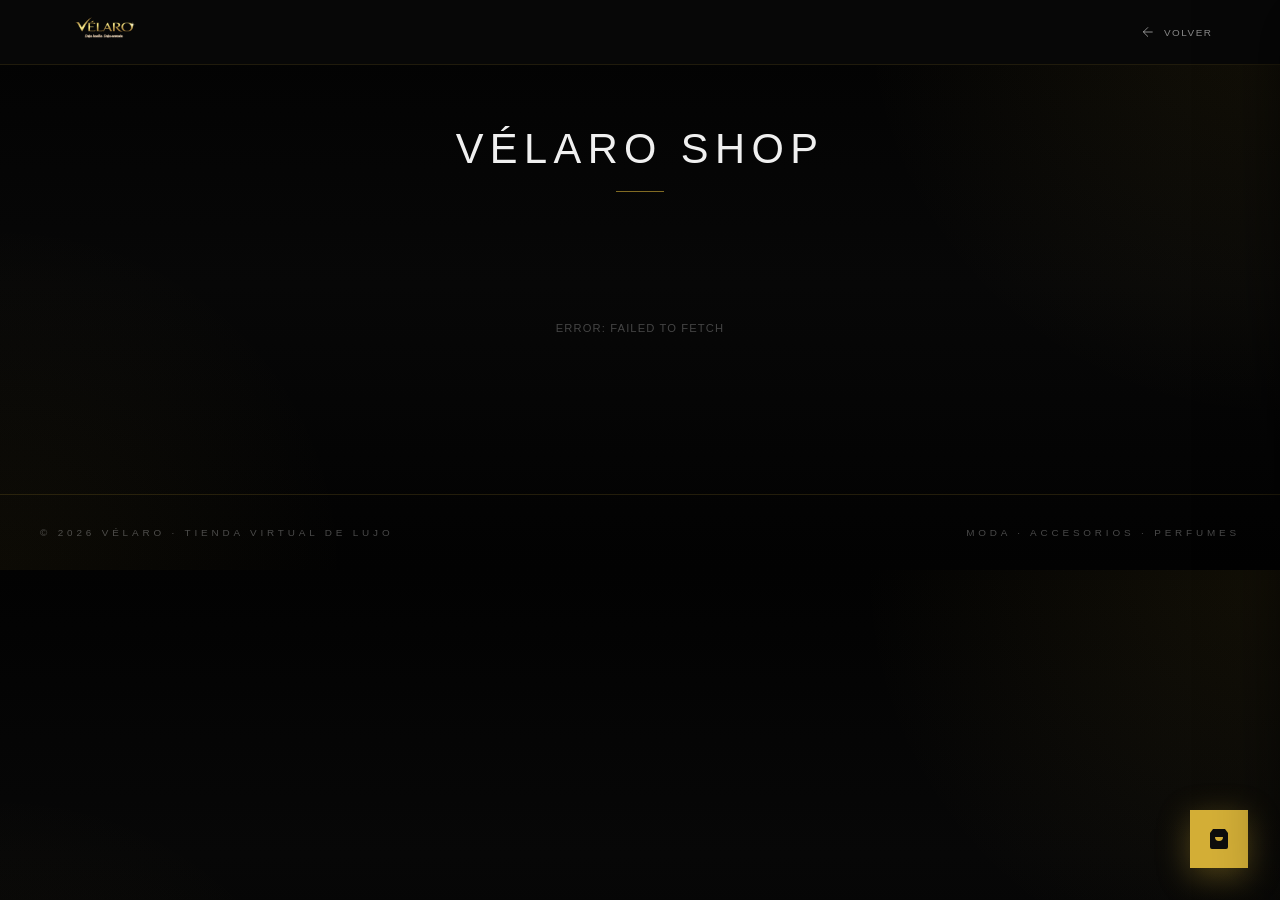
==== shop.html @ d77f78cb "Descripción de los cambios" ====
<!DOCTYPE html>
<html lang="es">
<head>
  <meta charset="UTF-8" />
  <meta name="viewport" content="width=device-width, initial-scale=1.0" />
  <title>Shop | VÉLARO</title>
  <link rel="stylesheet" href="styles.css" />
</head>
<body>

  <!-- ══ SHOP NAVBAR ══ -->
  <header class="shop-topbar">
    <div class="container shop-nav">
      <a class="logo shop-logo" href="index.html">
        <img src="Logo.webp" alt="VÉLARO" />
      </a>
      <a href="index.html" class="shop-back-btn">
        <svg viewBox="0 0 24 24" fill="none" stroke="currentColor" stroke-width="1.5"><path d="M19 12H5M12 5l-7 7 7 7"/></svg>
        Volver
      </a>
    </div>
  </header>

  <!-- ══ SHOP CONTENT ══ -->
  <div class="shop-page-content">
    <div class="shop-page-header">
      <h2 class="shop-page-title">Vélaro Shop</h2>
    </div>

    <!-- Filtros por categoría + búsqueda -->
    <div class="brand-filter-bar" id="shopFilterBar" style="display:none">
      <div class="brand-filter-inner">
        <div class="filter-btns-wrap">
          <button class="scroll-arrow" id="shop-arrow-left" onclick="scrollShopFilters(-1)" aria-label="Anterior">&#8592;</button>
          <div class="filter-btns" id="shopFilterBtns"></div>
          <button class="scroll-arrow" id="shop-arrow-right" onclick="scrollShopFilters(1)" aria-label="Siguiente">&#8594;</button>
        </div>
        <div class="search-wrap">
          <input type="text" id="shopSearchInput" onkeyup="shopApplyFilters()" placeholder="Buscar producto..." class="search-input" aria-label="Buscar en el shop" />
        </div>
      </div>
    </div>

    <!-- Sub-filtros -->
    <div class="brand-filter-bar shop-subfilter-bar" id="shopSubFilterBar" style="display:none">
      <div class="brand-filter-inner">
        <div class="filter-btns-wrap">
          <button class="scroll-arrow" id="shop-sub-arrow-left" onclick="scrollShopSubFilters(-1)" aria-label="Anterior">&#8592;</button>
          <div class="filter-btns" id="shopSubFilterBtns"></div>
          <button class="scroll-arrow" id="shop-sub-arrow-right" onclick="scrollShopSubFilters(1)" aria-label="Siguiente">&#8594;</button>
        </div>
      </div>
    </div>

    <!-- Loading -->
    <div class="shop-loading" id="shopLoading">
      <div class="shop-spinner"></div>
      <p>Cargando productos...</p>
    </div>

    <!-- Error -->
    <div class="shop-error" id="shopError" style="display:none">
      <p id="shopErrorMsg">No se pudo cargar el catálogo.</p>
    </div>

    <!-- Grid -->
    <div class="container">
      <div class="products-grid shop-grid" id="shopGrid" style="display:none"></div>
      <div class="shop-empty" id="shopEmpty" style="display:none">
        <p>No hay productos que coincidan con tu búsqueda.</p>
      </div>
      <div class="shop-load-more-wrap" id="shopLoadMoreWrap" style="display:none">
        <button class="shop-load-more-btn" id="shopLoadMoreBtn" onclick="shopRenderMore()">
          Ver más <span id="shopLoadMoreCount"></span>
        </button>
      </div>
    </div>
  </div>

  <!-- ══ FOOTER ══ -->
  <footer>
    <div class="container footer-row">
      <span>© 2026 VÉLARO · Tienda virtual de lujo</span>
      <span>Moda · Accesorios · Perfumes</span>
    </div>
  </footer>

  <!-- ══ CARRITO FAB ══ -->
  <button class="cart-fab" id="cartFab" onclick="openCart()" aria-label="Ver carrito">
    <svg viewBox="0 0 24 24" xmlns="http://www.w3.org/2000/svg"><path d="M6 2 3 6v14a2 2 0 002 2h14a2 2 0 002-2V6l-3-4zM3 6h18M16 10a4 4 0 01-8 0"/></svg>
    <span class="cart-fab-badge" id="cartBadge" aria-live="polite" aria-label="Productos en el carrito">0</span>
  </button>

  <div class="cart-drawer-overlay" id="cartOverlay" onclick="closeCart()"></div>

  <div class="cart-drawer" id="cartDrawer">
    <div class="cart-drawer-header">
      <span class="cart-drawer-title">Mi selección</span>
      <button class="cart-close-btn" onclick="closeCart()">&#10005;</button>
    </div>
    <div class="cart-items-list" id="cartItemsList">
      <div class="cart-empty" id="cartEmpty">
        <svg viewBox="0 0 24 24" fill="none" stroke="currentColor" stroke-width="1.2"><path d="M6 2 3 6v14a2 2 0 002 2h14a2 2 0 002-2V6l-3-4zM3 6h18M16 10a4 4 0 01-8 0"/></svg>
        <span>Tu selección está vacía</span>
      </div>
    </div>
    <div class="cart-footer">
      <p class="cart-count-label">Productos seleccionados: <span id="cartCountLabel" aria-live="polite">0</span></p>
      <p class="cart-subtotal" id="cartSubtotal" style="display:none">Subtotal: <span id="cartSubtotalValue">$ 0</span></p>
      <button class="cart-whatsapp-btn" id="cartWhatsappBtn" onclick="sendWhatsApp()" disabled>
        <svg viewBox="0 0 24 24"><path d="M17.472 14.382c-.297-.149-1.758-.867-2.03-.967-.273-.099-.471-.148-.67.15-.197.297-.767.966-.94 1.164-.173.199-.347.223-.644.075-.297-.15-1.255-.463-2.39-1.475-.883-.788-1.48-1.761-1.653-2.059-.173-.297-.018-.458.13-.606.134-.133.298-.347.446-.52.149-.174.198-.298.298-.497.099-.198.05-.371-.025-.52-.075-.149-.669-1.612-.916-2.207-.242-.579-.487-.5-.669-.51-.173-.008-.371-.01-.57-.01-.198 0-.52.074-.792.372-.272.297-1.04 1.016-1.04 2.479 0 1.462 1.065 2.875 1.213 3.074.149.198 2.096 3.2 5.077 4.487.709.306 1.262.489 1.694.625.712.227 1.36.195 1.871.118.571-.085 1.758-.719 2.006-1.413.248-.694.248-1.289.173-1.413-.074-.124-.272-.198-.57-.347z"/><path d="M11.999 2C6.477 2 2 6.477 2 12c0 1.89.525 3.66 1.438 5.168L2 22l4.985-1.407A9.945 9.945 0 0012 22c5.523 0 10-4.477 10-10S17.523 2 12 2z"/></svg>
        Pedir por WhatsApp
      </button>
      <button class="cart-clear-btn" id="cartClearBtn" onclick="clearCart()" style="display:none">Vaciar selección</button>
    </div>
  </div>

  <!-- ══ MODAL VISOR (solo modo shop: imagen ampliada + lupa) ══ -->
  <div class="modal-overlay" id="modalOverlay" onclick="closeModalOutside(event)">
    <div class="modal-box" id="modalBox">
      <button class="modal-close" onclick="closeModal()" aria-label="Cerrar">&#10005;</button>
      <div class="modal-img-side">
        <img id="modalImg" src="" alt="" />
        <div class="zoom-lens" id="zoomLens" aria-hidden="true"></div>
        <div class="shop-viewer-caption">
          <p class="shop-viewer-brand" id="shopViewerBrand"></p>
          <h3 class="shop-viewer-name" id="shopViewerName"></h3>
        </div>
      </div>
    </div>
  </div>

  <script src="app.js"></script>
</body>
</html>
---- styles.css ----
:root {
      --gold: #d4af37;
      --gold-soft: #c8a96a;
      --text: rgba(255,255,255,0.94);
      --muted: rgba(255,255,255,0.52);
      --line: rgba(212,175,55,0.15);
      --card: rgba(255,255,255,0.02);
      --shadow: 0 24px 60px rgba(0,0,0,0.5);
    }

    * { margin: 0; padding: 0; box-sizing: border-box; }
    html { scroll-behavior: smooth; }

    body {
      font-family: Inter, Arial, Helvetica, sans-serif;
      background:
        radial-gradient(circle at top right, rgba(212,175,55,0.08), transparent 30%),
        radial-gradient(circle at bottom left, rgba(212,175,55,0.05), transparent 25%),
        linear-gradient(180deg, #020202 0%, #070707 50%, #020202 100%);
      color: var(--text);
      overflow-x: hidden;
    }

    a { color: inherit; text-decoration: none; }
    img { display: block; max-width: 100%; }

    .container {
      width: min(1200px, calc(100% - 48px));
      margin: 0 auto;
    }

    /* ── NAVBAR ── */
    .topbar {
      position: sticky;
      top: 0;
      z-index: 100;
      background: rgba(2,2,2,0.88);
      backdrop-filter: blur(18px);
      border-bottom: 1px solid var(--line);
    }

    .nav {
      height: 64px;
      display: flex;
      align-items: center;
      justify-content: space-between;
      gap: 24px;
    }

    .logo img { width: 130px; height: auto; }

    .menu {
      display: flex;
      align-items: center;
      gap: 32px;
      font-size: 0.72rem;
      letter-spacing: 0.28rem;
      text-transform: uppercase;
      color: var(--muted);
    }

    .menu a { transition: color 0.25s; }
    .menu a:hover { color: var(--gold); }

    /* ── FILTER BAR ── */
    .brand-filter-bar {
      border: 1px solid var(--line);
      background: rgba(0,0,0,0.6);
      margin-bottom: 40px;
    }

    .brand-filter-inner {
      display: flex;
      flex-wrap: nowrap;
      align-items: center;
      justify-content: space-between;
      gap: 24px;
      padding: 16px 24px;
    }

    .filter-btns-wrap {
      display: flex;
      align-items: center;
      gap: 6px;
      flex-shrink: 1;
      min-width: 0;
    }

    .scroll-arrow {
      flex-shrink: 0;
      background: transparent;
      border: 1px solid rgba(255,255,255,0.1);
      color: rgba(255,255,255,0.45);
      width: 34px;
      height: 34px;
      display: flex;
      align-items: center;
      justify-content: center;
      cursor: pointer;
      transition: all 0.25s ease;
      font-size: 0.85rem;
      line-height: 1;
    }

    .scroll-arrow:hover {
      border-color: rgba(212,175,55,0.4);
      color: var(--gold);
    }

    .scroll-arrow:disabled {
      opacity: 0.2;
      cursor: default;
      border-color: rgba(255,255,255,0.05);
    }

    .filter-btns {
      display: flex;
      gap: 8px;
      flex-shrink: 1;
      min-width: 0;
      overflow-x: auto;
      -ms-overflow-style: none;
      scrollbar-width: none;
      scroll-behavior: smooth;
    }

    .filter-btns::-webkit-scrollbar { display: none; }

    .filter-btn {
      background: transparent;
      border: 1px solid rgba(255,255,255,0.1);
      color: rgba(255,255,255,0.45);
      font-family: Inter, Arial, sans-serif;
      font-size: 0.62rem;
      letter-spacing: 0.28rem;
      text-transform: uppercase;
      padding: 10px 20px;
      cursor: pointer;
      white-space: nowrap;
      transition: all 0.25s ease;
    }

    .filter-btn:hover {
      border-color: rgba(212,175,55,0.4);
      color: var(--gold);
    }

    .filter-btn.active {
      border-color: var(--gold);
      color: var(--gold);
      background: rgba(212,175,55,0.08);
    }

    .search-wrap {
      flex-shrink: 0;
      width: 260px;
    }

    .search-input {
      width: 100%;
      background: rgba(255,255,255,0.03);
      border: 1px solid rgba(255,255,255,0.08);
      color: rgba(255,255,255,0.8);
      font-family: Inter, Arial, sans-serif;
      font-size: 0.62rem;
      letter-spacing: 0.22rem;
      text-transform: uppercase;
      padding: 12px 20px;
      outline: none;
      transition: border-color 0.25s;
    }

    .search-input::placeholder {
      color: rgba(255,255,255,0.22);
      letter-spacing: 0.22rem;
    }

    .search-input:focus {
      border-color: rgba(212,175,55,0.35);
    }

    /* ── SCROLL MARGIN ── */
    #inicio, #perfumes {
      scroll-margin-top: 80px;
    }

    /* ── HERO ── */
    .hero {
      min-height: calc(100vh - 64px);
      display: flex;
      align-items: center;
      padding: 60px 0;
    }

    .hero-grid {
      display: grid;
      grid-template-columns: 1fr 1fr;
      gap: 64px;
      align-items: center;
    }

    .hero-left {
      display: flex;
      flex-direction: column;
      gap: 24px;
    }

    .eyebrow {
      font-size: 0.65rem;
      letter-spacing: 0.5rem;
      text-transform: uppercase;
      color: var(--gold-soft);
    }

    .hero-left h1 {
      font-size: clamp(2rem, 3.5vw, 3.6rem);
      line-height: 1.12;
      font-weight: 200;
      letter-spacing: 0.12rem;
      text-transform: uppercase;
    }

    .hero-left h1 em {
      font-style: normal;
      color: var(--gold-soft);
    }

    .hero-left p {
      font-size: 0.98rem;
      line-height: 1.9;
      color: rgba(255,255,255,0.65);
      max-width: 520px;
    }

    .hero-divider {
      width: 48px;
      height: 1px;
      background: var(--gold);
      opacity: 0.5;
    }

    .hero-tags {
      display: flex;
      flex-wrap: wrap;
      gap: 10px;
    }

    .tag {
      padding: 6px 16px;
      border: 1px solid var(--line);
      font-size: 0.62rem;
      letter-spacing: 0.3rem;
      text-transform: uppercase;
      color: var(--muted);
      background: rgba(255,255,255,0.02);
    }

    /* ── IMAGEN HERO ── */
    .hero-right { position: relative; }

    .image-frame {
      position: relative;
      border: 1px solid var(--line);
      overflow: hidden;
      background: #050505;
      box-shadow: var(--shadow);
      aspect-ratio: 3 / 4;
    }

    .image-frame img {
      width: 100%;
      height: 100%;
      object-fit: cover;
      display: block;
      transition: transform 0.6s ease;
    }

    .image-frame:hover img { transform: scale(1.03); }

    .image-frame::after {
      content: "";
      position: absolute;
      inset: 0;
      background: linear-gradient(180deg, transparent 55%, rgba(0,0,0,0.6) 100%);
      pointer-events: none;
    }

    .image-label {
      position: absolute;
      bottom: 20px;
      left: 20px;
      z-index: 5;
      font-size: 0.58rem;
      letter-spacing: 0.38rem;
      text-transform: uppercase;
      color: rgba(255,255,255,0.38);
    }

    .frame-accent {
      position: absolute;
      top: -10px;
      right: -10px;
      width: 60px;
      height: 60px;
      border-top: 1px solid var(--gold);
      border-right: 1px solid var(--gold);
      opacity: 0.4;
      pointer-events: none;
    }

    .frame-accent-b {
      position: absolute;
      bottom: -10px;
      left: -10px;
      width: 60px;
      height: 60px;
      border-bottom: 1px solid var(--gold);
      border-left: 1px solid var(--gold);
      opacity: 0.4;
      pointer-events: none;
    }

    /* ── STATS ── */
    .stats {
      padding: 56px 0;
      border-top: 1px solid var(--line);
      border-bottom: 1px solid var(--line);
    }

    .stats-grid {
      display: grid;
      grid-template-columns: repeat(3, 1fr);
    }

    .stat-item {
      text-align: center;
      padding: 24px;
      border-right: 1px solid var(--line);
    }

    .stat-item:last-child { border-right: none; }

    .stat-item strong {
      display: block;
      font-size: 2rem;
      font-weight: 200;
      color: var(--gold);
      letter-spacing: 0.1rem;
      margin-bottom: 8px;
    }

    .stat-item span {
      font-size: 0.65rem;
      letter-spacing: 0.32rem;
      text-transform: uppercase;
      color: var(--muted);
    }

    /* ── SECCIÓN PERFUMES ── */
    .brand-section {
      padding: 48px 0 100px;
      border-bottom: 1px solid var(--line);
      position: relative;
    }

    .brand-section::before {
      content: "";
      position: absolute;
      inset: 0;
      background:
        radial-gradient(circle at 80% 20%, rgba(212,175,55,0.04), transparent 40%),
        radial-gradient(circle at 20% 80%, rgba(212,175,55,0.03), transparent 35%);
      pointer-events: none;
    }

    /* ── GRID DE PRODUCTOS ── */
    .products-grid {
      display: grid;
      grid-template-columns: repeat(3, 1fr);
      gap: 24px;
    }

    /* ── TARJETA ── */
    .product-card {
      background: #111111;
      border: 1px solid rgba(255,255,255,0.06);
      display: flex;
      flex-direction: column;
      transition: transform 0.35s ease, box-shadow 0.35s ease, border-color 0.35s ease;
      cursor: pointer;
    }

    .product-card:hover {
      transform: translateY(-6px);
      box-shadow: 0 20px 50px rgba(0,0,0,0.6), 0 0 0 1px rgba(212,175,55,0.2);
      border-color: rgba(212,175,55,0.25);
    }


.product-img-wrap {
  position: relative;
  background: radial-gradient(ellipse at center, #1c1c1c 0%, #0d0d0d 60%, #070707 100%);
  aspect-ratio: 1 / 1;
  overflow: hidden;
  display: flex;
  align-items: center;
  justify-content: center;
  cursor: pointer;
}

    .product-img-wrap img {
      width: 80%;
      height: 80%;
      object-fit: contain;
      transition: transform 0.5s ease;
    }

    .product-card:hover .product-img-wrap img {
      transform: scale(1.07);
    }

    .product-number {
      position: absolute;
      top: 12px;
      left: 14px;
      font-size: 0.52rem;
      letter-spacing: 0.25rem;
      color: rgba(0,0,0,0.25);
      font-weight: 500;
    }

    .product-info {
      padding: 22px 20px 0;
      display: flex;
      flex-direction: column;
      gap: 6px;
      flex: 1;
    }

    .product-brand {
      font-size: 0.58rem;
      letter-spacing: 0.38rem;
      text-transform: uppercase;
      color: var(--gold-soft);
    }

    .product-name {
      font-size: 1rem;
      letter-spacing: 0.14rem;
      text-transform: uppercase;
      color: var(--text);
      font-weight: 300;
      line-height: 1.3;
    }

    .product-separator {
      width: 28px;
      height: 1px;
      background: rgba(212,175,55,0.4);
      margin: 6px 0;
    }

    /* ── SHOP PAGE ── */
    #mainPage { display: block; }

    #shopPage {
      display: none;
      position: fixed;
      inset: 0;
      z-index: 800;
      background: #080808;
      overflow-y: auto;
    }
    #shopPage.open {
      display: block;
      animation: shopPageIn .35s ease;
    }
    @keyframes shopPageIn {
      from { opacity: 0; transform: translateY(20px); }
      to   { opacity: 1; transform: translateY(0); }
    }

    .shop-topbar {
      position: sticky;
      top: 0;
      z-index: 10;
      background: rgba(8,8,8,0.96);
      backdrop-filter: blur(16px);
      border-bottom: 1px solid rgba(212,175,55,0.12);
    }
    .shop-nav {
      display: flex;
      align-items: center;
      justify-content: space-between;
      height: 64px;
    }
    .shop-back-btn {
      display: flex;
      align-items: center;
      gap: 8px;
      background: none;
      border: none;
      color: var(--muted);
      font-size: 0.62rem;
      letter-spacing: 0.15em;
      text-transform: uppercase;
      cursor: pointer;
      font-family: inherit;
      transition: color .2s;
      width: 100px;
    }
    .shop-back-btn svg { width: 16px; height: 16px; flex-shrink: 0; }
    .shop-back-btn:hover { color: var(--gold); }
    .shop-logo img { width: 130px; height: auto; }

    .shop-page-content { padding: 60px 0 80px; }
    .shop-page-header { text-align: center; margin-bottom: 50px; padding: 0 20px; }
    .shop-page-title {
      font-size: clamp(1.8rem, 3.5vw, 2.6rem);
      font-weight: 200;
      letter-spacing: 0.4rem;
      text-transform: uppercase;
      color: var(--text);
    }
    .shop-page-title::after {
      content: "";
      display: block;
      width: 48px;
      height: 1px;
      background: var(--gold);
      opacity: 0.6;
      margin: 18px auto 0;
    }

    .shop-loading, .shop-unconfigured, .shop-error {
      display: flex;
      flex-direction: column;
      align-items: center;
      justify-content: center;
      gap: 16px;
      padding: 80px 20px;
      color: rgba(255,255,255,0.25);
      font-size: 0.7rem;
      letter-spacing: 0.1em;
      text-transform: uppercase;
    }
    .shop-spinner {
      width: 32px;
      height: 32px;
      border: 2px solid rgba(212,175,55,0.15);
      border-top-color: var(--gold);
      border-radius: 50%;
      animation: spin .8s linear infinite;
    }
    @keyframes spin { to { transform: rotate(360deg); } }
    .shop-grid { display: none; }
    .shop-precio {
      color: var(--gold) !important;
      font-size: 0.75rem !important;
      font-weight: 600 !important;
      letter-spacing: 0.05em !important;
    }
    .shop-no-img {
      font-size: 2rem;
      opacity: 0.2;
    }
    .shop-empty {
      text-align: center;
      padding: 80px 20px;
      color: rgba(255,255,255,0.35);
      font-size: 0.72rem;
      letter-spacing: 0.12em;
      text-transform: uppercase;
    }
    .shop-subfilter-bar {
      border-color: rgba(212,175,55,0.08);
      background: rgba(0,0,0,0.4);
      margin-top: -30px;
      margin-bottom: 40px;
    }
    .shop-subfilter-bar .brand-filter-inner { padding: 10px 24px; }
    .shop-subfilter-bar .filter-btn {
      font-size: 0.55rem;
      letter-spacing: 0.2rem;
      padding: 7px 14px;
    }
    .shop-load-more-wrap {
      text-align: center;
      padding: 40px 0 20px;
    }
    .shop-load-more-btn {
      background: transparent;
      border: 1px solid rgba(212,175,55,0.35);
      color: var(--gold);
      padding: 14px 40px;
      font-family: inherit;
      font-size: 0.65rem;
      letter-spacing: 0.22em;
      text-transform: uppercase;
      cursor: pointer;
      transition: background .2s, border-color .2s;
    }
    .shop-load-more-btn:hover {
      background: rgba(212,175,55,0.08);
      border-color: var(--gold);
    }
    .shop-load-more-btn span {
      color: rgba(255,255,255,0.4);
      margin-left: 6px;
      font-size: 0.6rem;
    }

    /* ── FOOTER ── */
    footer {
      padding: 32px 0;
      border-top: 1px solid var(--line);
    }

    .footer-row {
      display: flex;
      justify-content: space-between;
      align-items: center;
      gap: 18px;
      flex-wrap: wrap;
      color: rgba(255,255,255,0.28);
      font-size: 0.62rem;
      text-transform: uppercase;
      letter-spacing: 0.24rem;
    }

    /* ── HAMBURGER ── */
    .hamburger {
      display: none;
      flex-direction: column;
      gap: 5px;
      background: none;
      border: none;
      cursor: pointer;
      padding: 6px;
      z-index: 200;
    }
    .hamburger span {
      display: block;
      width: 24px;
      height: 1px;
      background: rgba(255,255,255,0.7);
      transition: all 0.3s ease;
    }
    .hamburger.open span:nth-child(1) { transform: translateY(6px) rotate(45deg); }
    .hamburger.open span:nth-child(2) { opacity: 0; }
    .hamburger.open span:nth-child(3) { transform: translateY(-6px) rotate(-45deg); }

    .mobile-menu {
      display: none;
      position: fixed;
      inset: 64px 0 0 0;
      background: rgba(2,2,2,0.97);
      backdrop-filter: blur(20px);
      z-index: 150;
      flex-direction: column;
      align-items: center;
      justify-content: center;
      gap: 40px;
    }
    .mobile-menu.open { display: flex; }
    .mobile-menu a {
      font-size: 1.1rem;
      letter-spacing: 0.4rem;
      text-transform: uppercase;
      color: rgba(255,255,255,0.6);
      transition: color 0.25s;
    }
    .mobile-menu a:hover { color: var(--gold); }

    /* ── RESPONSIVE ── */
    @media (max-width: 1024px) {
      .hero-grid { grid-template-columns: 1fr; gap: 40px; }
      .hero { padding: 40px 0; min-height: auto; }
      .image-frame { aspect-ratio: 4 / 3; max-width: 500px; margin: 0 auto; }
      .stats-grid { grid-template-columns: repeat(3, 1fr); }
      .products-grid { grid-template-columns: repeat(2, 1fr); }
    }

    @media (max-width: 768px) {
      .menu { display: none; }
      .hamburger { display: flex; }
      .container { width: min(1200px, calc(100% - 28px)); }
      .hero { padding: 32px 0; }
      .hero-left h1 { font-size: clamp(1.7rem, 6vw, 2.4rem); }
      .hero-left p { font-size: 0.9rem; }
      .eyebrow { letter-spacing: 0.3rem; font-size: 0.6rem; }
      .brand-section { padding: 32px 0 60px; }
      .brand-filter-inner { flex-wrap: wrap; gap: 12px; padding: 12px 16px; }
      .filter-btns-wrap { width: 100%; }
      .search-wrap { width: 100%; }
      .products-grid { grid-template-columns: repeat(2, 1fr); gap: 14px; }
      .stats-grid { grid-template-columns: 1fr; }
      .stat-item { border-right: none; border-bottom: 1px solid var(--line); padding: 18px; }
      .stat-item:last-child { border-bottom: none; }
      .footer-row { justify-content: center; text-align: center; flex-direction: column; gap: 8px; }
      .brand-filter-bar { margin-bottom: 24px; }
    }

    @media (max-width: 480px) {
      .products-grid { grid-template-columns: repeat(2, 1fr); gap: 10px; }
      .product-info { padding: 14px 12px 0; }
      .product-name { font-size: 0.82rem; letter-spacing: 0.08rem; }
      .product-brand { font-size: 0.52rem; letter-spacing: 0.25rem; }
      .product-btn { padding: 12px; font-size: 0.55rem; letter-spacing: 0.18rem; }
      .hero-left h1 { font-size: clamp(1.5rem, 7vw, 2rem); }
      .stat-item strong { font-size: 1.6rem; }
      .filter-btn { padding: 8px 14px; font-size: 0.58rem; letter-spacing: 0.18rem; }
      .scroll-arrow { width: 30px; height: 30px; }
      .logo img { width: 100px; }
    }

    @media (max-width: 360px) {
      .products-grid { grid-template-columns: 1fr; }
      .container { width: calc(100% - 20px); }
    }

    /* ══ CARRITO ══ */
    .product-actions {
      display: grid;
      grid-template-columns: 1fr 1fr;
      border-top: 1px solid rgba(255,255,255,0.06);
      margin-top: 20px;
    }
    .product-btn {
      display: block;
      text-align: center;
      padding: 13px 8px;
      font-size: 0.58rem;
      letter-spacing: 0.15em;
      text-transform: uppercase;
      color: var(--muted);
      transition: color 0.25s, background 0.25s;
      cursor: pointer;
      border: none;
      background: none;
      font-family: inherit;
      width: 100%;
    }
    .product-btn:hover { color: var(--gold); background: rgba(212,175,55,0.05); }
    .product-btn-cart {
      display: block;
      text-align: center;
      padding: 13px 8px;
      font-size: 0.58rem;
      letter-spacing: 0.15em;
      text-transform: uppercase;
      color: var(--gold);
      background: rgba(212,175,55,0.07);
      border-left: 1px solid rgba(255,255,255,0.06);
      transition: color 0.25s, background 0.25s;
      cursor: pointer;
      border-top: none;
      border-right: none;
      border-bottom: none;
      font-family: inherit;
      width: 100%;
    }
    .product-btn-cart:hover { background: rgba(212,175,55,0.16); color: #fff; }
    .product-btn-cart.in-cart { color: #7ecb7e; background: rgba(126,203,126,0.08); }

    /* FAB carrito */
    .cart-fab {
      position: fixed;
      bottom: 32px;
      right: 32px;
      width: 58px;
      height: 58px;
      background: var(--gold);
      border: none;
      cursor: pointer;
      display: flex;
      align-items: center;
      justify-content: center;
      z-index: 900;
      box-shadow: 0 8px 32px rgba(212,175,55,0.35);
      transition: transform .2s, box-shadow .2s;
    }
    .cart-fab:hover { transform: scale(1.07); box-shadow: 0 12px 40px rgba(212,175,55,0.5); }
    .cart-fab svg { width: 24px; height: 24px; fill: #0d0d0d; }
    .cart-fab-badge {
      position: absolute;
      top: -6px;
      right: -6px;
      min-width: 22px;
      height: 22px;
      background: #0d0d0d;
      color: var(--gold);
      font-size: 0.65rem;
      font-weight: 700;
      border-radius: 11px;
      display: flex;
      align-items: center;
      justify-content: center;
      padding: 0 5px;
      border: 1px solid var(--gold);
      display: none;
    }
    .cart-fab-badge.visible { display: flex; }

    /* Drawer carrito */
    .cart-drawer {
      position: fixed;
      top: 0;
      right: -420px;
      width: 400px;
      max-width: 95vw;
      height: 100vh;
      background: #0d0d0d;
      border-left: 1px solid rgba(212,175,55,0.2);
      z-index: 1100;
      display: flex;
      flex-direction: column;
      transition: right .35s cubic-bezier(.4,0,.2,1);
      box-shadow: -20px 0 60px rgba(0,0,0,0.6);
    }
    .cart-drawer.open { right: 0; }
    .cart-drawer-overlay {
      position: fixed;
      inset: 0;
      background: rgba(0,0,0,0.6);
      backdrop-filter: blur(4px);
      z-index: 1099;
      opacity: 0;
      pointer-events: none;
      transition: opacity .35s;
    }
    .cart-drawer-overlay.open { opacity: 1; pointer-events: all; }
    .cart-drawer-header {
      padding: 28px 24px 20px;
      border-bottom: 1px solid rgba(212,175,55,0.12);
      display: flex;
      align-items: center;
      justify-content: space-between;
      flex-shrink: 0;
    }
    .cart-drawer-title {
      font-size: 0.65rem;
      letter-spacing: 0.2em;
      text-transform: uppercase;
      color: var(--gold);
    }
    .cart-close-btn {
      width: 32px;
      height: 32px;
      background: rgba(212,175,55,0.08);
      border: 1px solid rgba(212,175,55,0.2);
      color: var(--gold-soft);
      cursor: pointer;
      font-size: 1rem;
      display: flex;
      align-items: center;
      justify-content: center;
      transition: background .2s;
    }
    .cart-close-btn:hover { background: rgba(212,175,55,0.18); }
    .cart-items-list {
      flex: 1;
      overflow-y: auto;
      padding: 16px 0;
    }
    .cart-items-list::-webkit-scrollbar { width: 3px; }
    .cart-items-list::-webkit-scrollbar-thumb { background: rgba(212,175,55,0.25); border-radius: 2px; }
    .cart-item {
      display: flex;
      align-items: center;
      gap: 14px;
      padding: 12px 24px;
      border-bottom: 1px solid rgba(255,255,255,0.04);
      transition: background .2s;
    }
    .cart-item:hover { background: rgba(212,175,55,0.03); }
    .cart-item-img {
      width: 52px;
      height: 64px;
      object-fit: contain;
      flex-shrink: 0;
      filter: drop-shadow(0 4px 8px rgba(0,0,0,0.5));
    }
    .cart-item-info { flex: 1; min-width: 0; }
    .cart-item-brand {
      font-size: 0.55rem;
      letter-spacing: 0.12em;
      text-transform: uppercase;
      color: var(--gold-soft);
      opacity: 0.7;
    }
    .cart-item-name {
      font-size: 0.82rem;
      color: var(--text);
      font-weight: 300;
      margin-top: 2px;
      line-height: 1.3;
    }
    .cart-item-remove {
      width: 28px;
      height: 28px;
      background: none;
      border: 1px solid rgba(255,255,255,0.08);
      color: rgba(255,255,255,0.3);
      cursor: pointer;
      font-size: 0.75rem;
      display: flex;
      align-items: center;
      justify-content: center;
      flex-shrink: 0;
      transition: all .2s;
    }
    .cart-item-remove:hover { border-color: rgba(255,80,80,0.4); color: rgba(255,100,100,0.8); }
    .cart-empty {
      display: flex;
      flex-direction: column;
      align-items: center;
      justify-content: center;
      height: 100%;
      gap: 12px;
      color: rgba(255,255,255,0.2);
      font-size: 0.7rem;
      letter-spacing: 0.1em;
      text-transform: uppercase;
    }
    .cart-empty svg { width: 48px; height: 48px; opacity: 0.15; }
    .cart-footer {
      padding: 20px 24px 28px;
      border-top: 1px solid rgba(212,175,55,0.12);
      flex-shrink: 0;
      display: flex;
      flex-direction: column;
      gap: 10px;
    }
    .cart-count-label {
      font-size: 0.6rem;
      letter-spacing: 0.12em;
      color: rgba(255,255,255,0.35);
      text-transform: uppercase;
    }
    .cart-count-label span { color: var(--gold); font-weight: 600; }
    .cart-subtotal {
      font-size: 0.72rem;
      letter-spacing: 0.08em;
      color: rgba(255,255,255,0.8);
      text-transform: uppercase;
      display: flex;
      justify-content: space-between;
      padding-top: 6px;
      border-top: 1px dashed rgba(212,175,55,0.15);
    }
    .cart-subtotal span {
      color: var(--gold);
      font-weight: 700;
      font-size: 0.85rem;
      letter-spacing: 0.02em;
    }
    .cart-item-price {
      color: var(--gold);
      font-size: 0.65rem;
      font-weight: 600;
      letter-spacing: 0.03em;
      margin-top: 2px;
    }
    .cart-whatsapp-btn {
      display: flex;
      align-items: center;
      justify-content: center;
      gap: 10px;
      padding: 15px 20px;
      background: #25D366;
      border: none;
      cursor: pointer;
      font-size: 0.65rem;
      letter-spacing: 0.15em;
      text-transform: uppercase;
      color: #fff;
      font-family: inherit;
      font-weight: 600;
      transition: background .2s, transform .15s;
    }
    .cart-whatsapp-btn:hover { background: #1ebe5b; transform: translateY(-1px); }
    .cart-whatsapp-btn:disabled { background: rgba(255,255,255,0.08); color: rgba(255,255,255,0.25); cursor: default; transform: none; }
    .cart-whatsapp-btn svg { width: 18px; height: 18px; fill: currentColor; }
    .cart-clear-btn {
      background: none;
      border: none;
      color: rgba(255,255,255,0.25);
      font-size: 0.55rem;
      letter-spacing: 0.1em;
      text-transform: uppercase;
      cursor: pointer;
      font-family: inherit;
      text-align: center;
      padding: 4px;
      transition: color .2s;
    }
    .cart-clear-btn:hover { color: rgba(255,100,100,0.6); }

    /* ══ MODAL ══ */
    .modal-overlay {
      display: none;
      position: fixed;
      inset: 0;
      z-index: 1000;
      background: rgba(0,0,0,0.88);
      backdrop-filter: blur(12px);
      align-items: center;
      justify-content: center;
      padding: 20px;
    }
    .modal-overlay.open { display: flex; }

    .modal-box {
      position: relative;
      display: grid;
      grid-template-columns: 1fr 1fr;
      gap: 0;
      max-width: 900px;
      width: 100%;
      max-height: 90vh;
      background: #0d0d0d;
      border: 1px solid rgba(212,175,55,0.25);
      box-shadow: 0 40px 100px rgba(0,0,0,0.8), 0 0 0 1px rgba(212,175,55,0.1);
      overflow: hidden;
      animation: modalIn .3s ease;
    }
    @keyframes modalIn {
      from { opacity:0; transform:scale(.95) translateY(20px); }
      to   { opacity:1; transform:scale(1)  translateY(0); }
    }

    .modal-img-side {
      background: radial-gradient(ellipse at center, #1c1c1c 0%, #0d0d0d 60%, #050505 100%);
      display: flex;
      align-items: center;
      justify-content: center;
      padding: 40px 30px;
      position: relative;
      border-right: 1px solid rgba(212,175,55,0.12);
      min-height: 400px;
    }
    .modal-img-side::before {
      content: '';
      position: absolute;
      inset: 0;
      background: radial-gradient(ellipse at 50% 30%, rgba(212,175,55,0.06), transparent 65%);
      pointer-events: none;
    }
    .modal-img-side img {
      max-width: 100%;
      max-height: 380px;
      object-fit: contain;
      transition: transform .5s ease;
      filter: drop-shadow(0 20px 40px rgba(0,0,0,0.7));
    }
    .modal-img-side img:hover { transform: scale(1.04); }

    .modal-info-side {
      padding: 36px 32px 32px;
      overflow-y: auto;
      display: flex;
      flex-direction: column;
      gap: 20px;
    }
    .modal-info-side::-webkit-scrollbar { width: 3px; }
    .modal-info-side::-webkit-scrollbar-track { background: transparent; }
    .modal-info-side::-webkit-scrollbar-thumb { background: rgba(212,175,55,0.3); border-radius: 2px; }

    .modal-brand-label {
      font-size: 0.68rem;
      letter-spacing: 0.18em;
      text-transform: uppercase;
      color: var(--gold-soft);
      font-weight: 400;
    }
    .modal-perfume-name {
      font-size: 1.6rem;
      font-weight: 300;
      letter-spacing: 0.04em;
      text-transform: uppercase;
      line-height: 1.15;
      color: var(--text);
      margin-top: -6px;
    }
    .modal-divider {
      width: 36px;
      height: 1px;
      background: var(--gold);
      opacity: 0.45;
    }
    .modal-familia {
      font-size: 0.7rem;
      letter-spacing: 0.12em;
      text-transform: uppercase;
      color: var(--gold);
      padding: 5px 13px;
      border: 1px solid rgba(212,175,55,0.25);
      display: inline-block;
      width: fit-content;
      font-weight: 400;
    }
    .modal-notes-grid {
      display: flex;
      flex-direction: column;
      gap: 12px;
    }
    .modal-note-row {
      display: flex;
      flex-direction: column;
      gap: 3px;
    }
    .modal-note-label {
      font-size: 0.6rem;
      letter-spacing: 0.1em;
      text-transform: uppercase;
      color: var(--gold-soft);
      opacity: 0.6;
      font-weight: 500;
    }
    .modal-note-value {
      font-size: 0.85rem;
      color: rgba(255,255,255,0.8);
      line-height: 1.55;
      letter-spacing: 0.01em;
      font-weight: 300;
    }
    .modal-aroma-box {
      background: rgba(212,175,55,0.04);
      border-left: 2px solid var(--gold);
      padding: 12px 16px;
      gap: 5px;
      display: flex;
      flex-direction: column;
    }
    .modal-aroma-box .modal-note-value {
      font-style: italic;
      color: rgba(255,255,255,0.88);
      font-size: 0.88rem;
    }
    .modal-tags-row {
      display: flex;
      gap: 8px;
      flex-wrap: wrap;
      margin-top: 4px;
    }
    .modal-tag {
      font-size: 0.62rem;
      letter-spacing: 0.08em;
      text-transform: uppercase;
      padding: 5px 13px;
      border: 1px solid var(--line);
      color: var(--muted);
      font-weight: 400;
    }
    .modal-close {
      position: absolute;
      top: 16px;
      right: 16px;
      width: 32px;
      height: 32px;
      background: rgba(212,175,55,0.08);
      border: 1px solid rgba(212,175,55,0.2);
      color: var(--gold-soft);
      cursor: pointer;
      display: flex;
      align-items: center;
      justify-content: center;
      font-size: 1.1rem;
      z-index: 10;
      transition: background .2s;
    }
    .modal-close:hover { background: rgba(212,175,55,0.18); }

    /* ══ SHOP VIEWER (solo imagen + caption + lupa) ══ */
    .zoom-lens {
      display: none;
      position: absolute;
      width: 160px;
      height: 160px;
      border: 2px solid rgba(212,175,55,0.7);
      border-radius: 50%;
      pointer-events: none;
      background-repeat: no-repeat;
      box-shadow: 0 10px 40px rgba(0,0,0,0.8), inset 0 0 0 1px rgba(0,0,0,0.35);
      z-index: 20;
    }
    .shop-viewer-caption { display: none; }

    .modal-box.shop-mode {
      grid-template-columns: 1fr;
      max-width: 820px;
    }
    .modal-box.shop-mode .modal-info-side { display: none; }
    .modal-box.shop-mode .modal-img-side {
      min-height: 520px;
      border-right: none;
      padding: 40px 40px 110px;
    }
    .modal-box.shop-mode .modal-img-side img {
      max-height: 560px;
      cursor: zoom-in;
      transition: none;
    }
    .modal-box.shop-mode .modal-img-side img:hover { transform: none; }
    .modal-box.shop-mode .shop-viewer-caption {
      display: block;
      position: absolute;
      bottom: 28px;
      left: 24px;
      right: 24px;
      text-align: center;
      z-index: 5;
      pointer-events: none;
    }
    .shop-viewer-brand {
      color: var(--gold);
      font-size: 0.9rem;
      font-weight: 700;
      letter-spacing: 0.08em;
    }
    .shop-viewer-name {
      color: rgba(255,255,255,0.95);
      font-size: 1rem;
      letter-spacing: 0.14em;
      text-transform: uppercase;
      font-weight: 300;
      margin-top: 6px;
    }

    /* Mobile modal */
    @media (max-width: 640px) {
      .modal-box { grid-template-columns: 1fr; max-height: 95vh; }
      .modal-img-side { min-height: 240px; padding: 24px; border-right: none; border-bottom: 1px solid rgba(212,175,55,0.12); }
      .modal-img-side img { max-height: 220px; }
      .modal-info-side { padding: 24px 20px 20px; }
      .modal-perfume-name { font-size: 1.2rem; }
      .modal-box.shop-mode .modal-img-side { min-height: 320px; padding: 20px 20px 90px; }
      .modal-box.shop-mode .modal-img-side img { max-height: 320px; }
      .zoom-lens { display: none !important; } /* desactivada en móvil */
    }
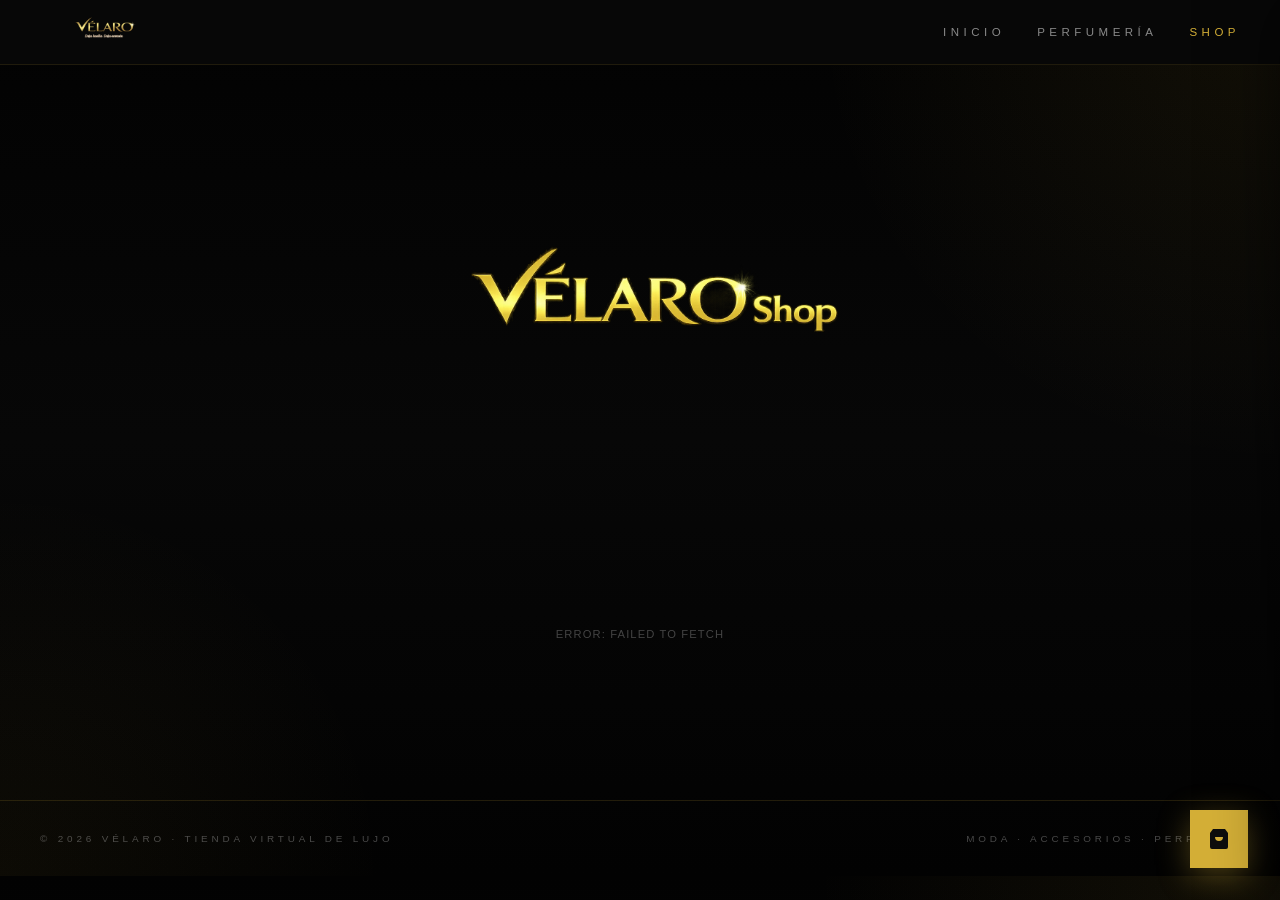
==== commit ce444b83: "Descripción de los cambios" ====
--- a/shop.html
+++ b/shop.html
@@ -14,17 +14,18 @@
       <a class="logo shop-logo" href="index.html">
         <img src="Logo.webp" alt="VÉLARO" />
       </a>
-      <a href="index.html" class="shop-back-btn">
-        <svg viewBox="0 0 24 24" fill="none" stroke="currentColor" stroke-width="1.5"><path d="M19 12H5M12 5l-7 7 7 7"/></svg>
-        Volver
-      </a>
+      <nav class="menu">
+        <a href="index.html#inicio">Inicio</a>
+        <a href="index.html#perfumes">Perfumería</a>
+        <a href="shop.html" class="active">Shop</a>
+      </nav>
     </div>
   </header>
 
   <!-- ══ SHOP CONTENT ══ -->
   <div class="shop-page-content">
     <div class="shop-page-header">
-      <h2 class="shop-page-title">Vélaro Shop</h2>
+      <img src="Velaro-shop.webp" alt="Vélaro Shop" class="shop-page-banner" />
     </div>
 
     <!-- Filtros por categoría + búsqueda -->
@@ -121,7 +122,6 @@
       <button class="modal-close" onclick="closeModal()" aria-label="Cerrar">&#10005;</button>
       <div class="modal-img-side">
         <img id="modalImg" src="" alt="" />
-        <div class="zoom-lens" id="zoomLens" aria-hidden="true"></div>
         <div class="shop-viewer-caption">
           <p class="shop-viewer-brand" id="shopViewerBrand"></p>
           <h3 class="shop-viewer-name" id="shopViewerName"></h3>
--- a/styles.css
+++ b/styles.css
@@ -531,6 +531,15 @@
       opacity: 0.6;
       margin: 18px auto 0;
     }
+    .shop-page-banner {
+      display: block;
+      max-width: 560px;
+      width: 100%;
+      height: auto;
+      margin: 0 auto;
+    }
+    /* Link activo en el menú del shop */
+    .shop-topbar .menu a.active { color: var(--gold); }
 
     .shop-loading, .shop-unconfigured, .shop-error {
       display: flex;
@@ -683,6 +692,14 @@
 
     @media (max-width: 768px) {
       .menu { display: none; }
+      /* En shop.html el menú tiene solo 3 items, queda visible con texto más chico */
+      .shop-topbar .menu {
+        display: flex;
+        gap: 14px;
+        font-size: 0.58rem;
+        letter-spacing: 0.18rem;
+      }
+      .shop-logo img { width: 100px; }
       .hamburger { display: flex; }
       .container { width: min(1200px, calc(100% - 28px)); }
       .hero { padding: 32px 0; }
@@ -1172,19 +1189,7 @@
     }
     .modal-close:hover { background: rgba(212,175,55,0.18); }
 
-    /* ══ SHOP VIEWER (solo imagen + caption + lupa) ══ */
-    .zoom-lens {
-      display: none;
-      position: absolute;
-      width: 160px;
-      height: 160px;
-      border: 2px solid rgba(212,175,55,0.7);
-      border-radius: 50%;
-      pointer-events: none;
-      background-repeat: no-repeat;
-      box-shadow: 0 10px 40px rgba(0,0,0,0.8), inset 0 0 0 1px rgba(0,0,0,0.35);
-      z-index: 20;
-    }
+    /* ══ SHOP VIEWER (solo imagen + caption) ══ */
     .shop-viewer-caption { display: none; }
 
     .modal-box.shop-mode {
@@ -1237,6 +1242,5 @@
       .modal-perfume-name { font-size: 1.2rem; }
       .modal-box.shop-mode .modal-img-side { min-height: 320px; padding: 20px 20px 90px; }
       .modal-box.shop-mode .modal-img-side img { max-height: 320px; }
-      .zoom-lens { display: none !important; } /* desactivada en móvil */
-    }
-
+    }
+
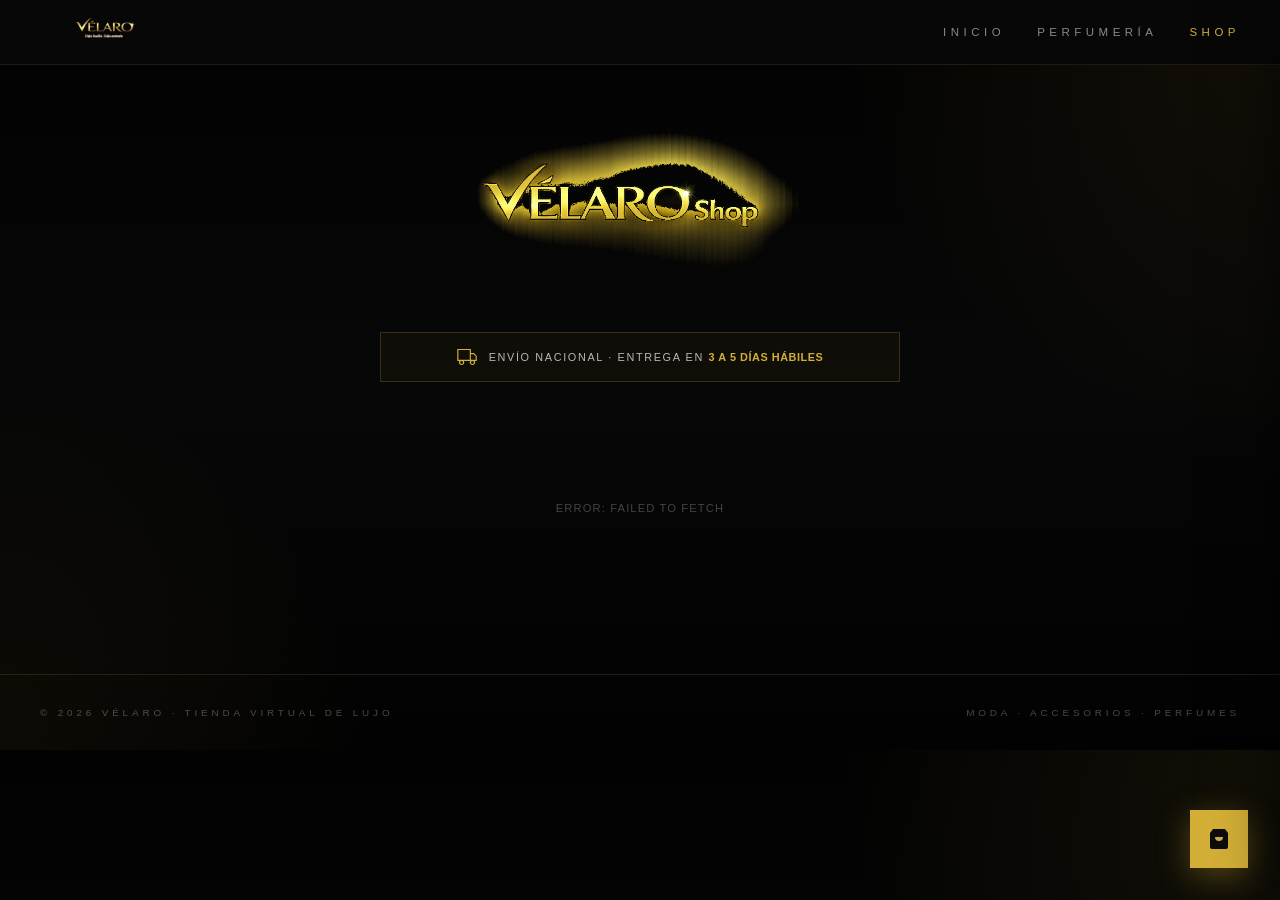
==== commit cb8fcbef: "Descripción de los cambios" ====
--- a/shop.html
+++ b/shop.html
@@ -26,6 +26,15 @@
   <div class="shop-page-content">
     <div class="shop-page-header">
       <img src="Velaro-shop.webp" alt="Vélaro Shop" class="shop-page-banner" />
+    </div>
+
+    <div class="container">
+      <div class="shipping-info" role="note">
+        <svg viewBox="0 0 24 24" fill="none" stroke="currentColor" stroke-width="1.4" aria-hidden="true">
+          <path d="M1 3h15v13H1zM16 8h4l3 3v5h-7zM5.5 21a2.5 2.5 0 100-5 2.5 2.5 0 000 5zM18.5 21a2.5 2.5 0 100-5 2.5 2.5 0 000 5z"/>
+        </svg>
+        <span>Envío nacional · Entrega en <strong>3 a 5 días hábiles</strong></span>
+      </div>
     </div>
 
     <!-- Filtros por categoría + búsqueda -->
@@ -108,6 +117,12 @@
     <div class="cart-footer">
       <p class="cart-count-label">Productos seleccionados: <span id="cartCountLabel" aria-live="polite">0</span></p>
       <p class="cart-subtotal" id="cartSubtotal" style="display:none">Subtotal: <span id="cartSubtotalValue">$ 0</span></p>
+      <p class="cart-shipping-note">
+        <svg viewBox="0 0 24 24" fill="none" stroke="currentColor" stroke-width="1.6" aria-hidden="true">
+          <circle cx="12" cy="12" r="9"/><path d="M12 7v5l3 2"/>
+        </svg>
+        Entrega en 3 a 5 días hábiles
+      </p>
       <button class="cart-whatsapp-btn" id="cartWhatsappBtn" onclick="sendWhatsApp()" disabled>
         <svg viewBox="0 0 24 24"><path d="M17.472 14.382c-.297-.149-1.758-.867-2.03-.967-.273-.099-.471-.148-.67.15-.197.297-.767.966-.94 1.164-.173.199-.347.223-.644.075-.297-.15-1.255-.463-2.39-1.475-.883-.788-1.48-1.761-1.653-2.059-.173-.297-.018-.458.13-.606.134-.133.298-.347.446-.52.149-.174.198-.298.298-.497.099-.198.05-.371-.025-.52-.075-.149-.669-1.612-.916-2.207-.242-.579-.487-.5-.669-.51-.173-.008-.371-.01-.57-.01-.198 0-.52.074-.792.372-.272.297-1.04 1.016-1.04 2.479 0 1.462 1.065 2.875 1.213 3.074.149.198 2.096 3.2 5.077 4.487.709.306 1.262.489 1.694.625.712.227 1.36.195 1.871.118.571-.085 1.758-.719 2.006-1.413.248-.694.248-1.289.173-1.413-.074-.124-.272-.198-.57-.347z"/><path d="M11.999 2C6.477 2 2 6.477 2 12c0 1.89.525 3.66 1.438 5.168L2 22l4.985-1.407A9.945 9.945 0 0012 22c5.523 0 10-4.477 10-10S17.523 2 12 2z"/></svg>
         Pedir por WhatsApp
--- a/styles.css
+++ b/styles.css
@@ -533,10 +533,61 @@
     }
     .shop-page-banner {
       display: block;
-      max-width: 560px;
+      max-width: 340px;
       width: 100%;
       height: auto;
       margin: 0 auto;
+    }
+
+    /* ── Nota de envío (shop page) ── */
+    .shipping-info {
+      display: flex;
+      align-items: center;
+      justify-content: center;
+      gap: 12px;
+      padding: 14px 20px;
+      margin: 0 auto 40px;
+      max-width: 520px;
+      border: 1px solid rgba(212,175,55,0.2);
+      background: rgba(212,175,55,0.04);
+      color: rgba(255,255,255,0.7);
+      font-size: 0.68rem;
+      letter-spacing: 0.15em;
+      text-transform: uppercase;
+    }
+    .shipping-info svg {
+      width: 20px; height: 20px;
+      color: var(--gold);
+      flex-shrink: 0;
+    }
+    .shipping-info strong {
+      color: var(--gold);
+      font-weight: 600;
+      letter-spacing: 0.05em;
+    }
+    @media (max-width: 640px) {
+      .shipping-info { font-size: 0.58rem; letter-spacing: 0.1em; padding: 12px 16px; gap: 10px; }
+      .shipping-info svg { width: 16px; height: 16px; }
+    }
+
+    /* ── Nota de envío en carrito ── */
+    .cart-shipping-note {
+      display: flex;
+      align-items: center;
+      gap: 8px;
+      font-size: 0.55rem;
+      letter-spacing: 0.1em;
+      text-transform: uppercase;
+      color: rgba(255,255,255,0.45);
+      padding: 2px 0;
+    }
+    .cart-shipping-note svg {
+      width: 13px; height: 13px;
+      color: var(--gold);
+      flex-shrink: 0;
+    }
+    @media (max-width: 640px) {
+      .shop-page-banner { max-width: 240px; }
     }
     /* Link activo en el menú del shop */
     .shop-topbar .menu a.active { color: var(--gold); }
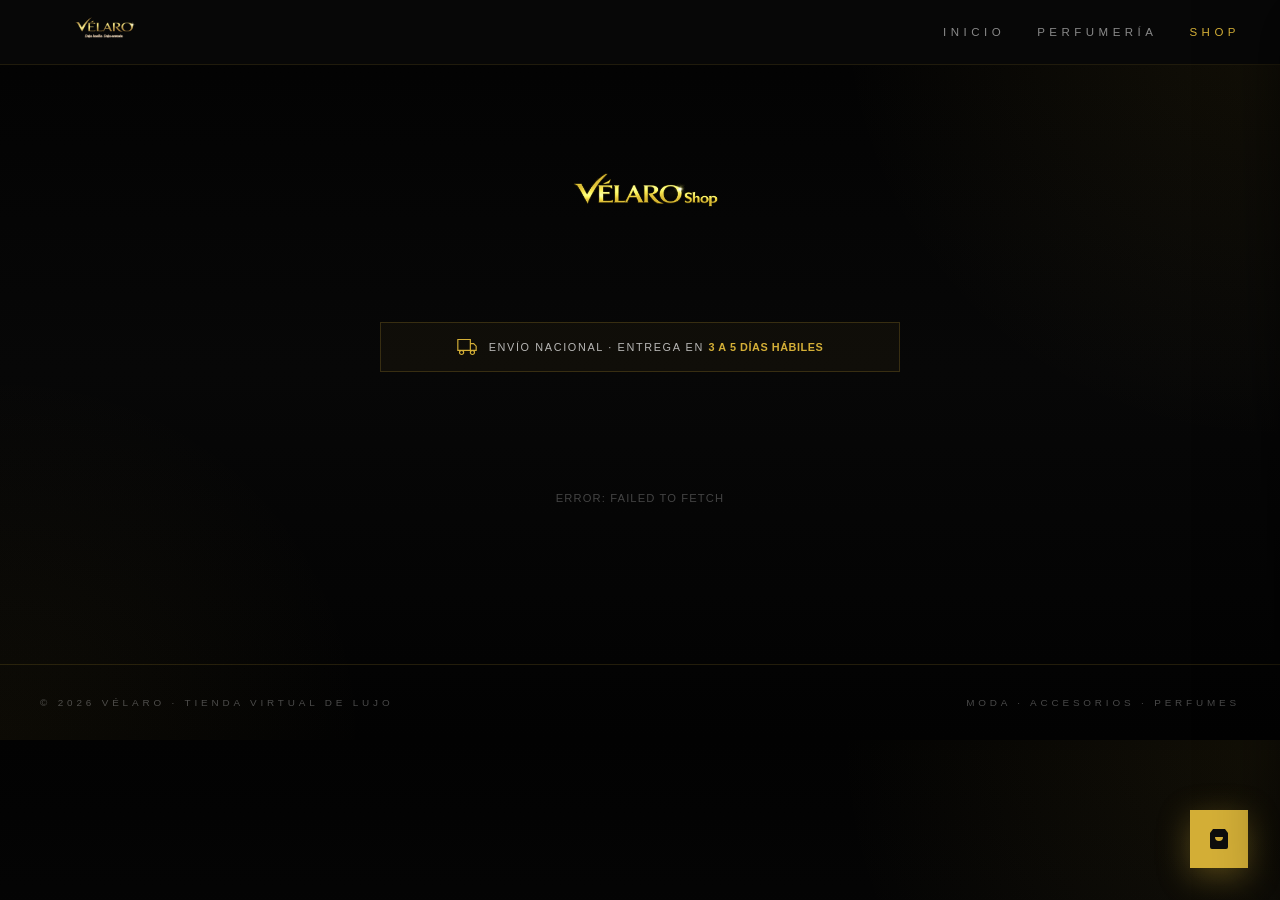
==== commit 5eed3c0e: "Descripción de los cambios" ====
--- a/shop.html
+++ b/shop.html
@@ -131,16 +131,19 @@
     </div>
   </div>
 
-  <!-- ══ MODAL VISOR (solo modo shop: imagen ampliada + lupa) ══ -->
+  <!-- ══ MODAL VISOR (shop-mode: imagen + panel de info y características) ══ -->
   <div class="modal-overlay" id="modalOverlay" onclick="closeModalOutside(event)">
     <div class="modal-box" id="modalBox">
       <button class="modal-close" onclick="closeModal()" aria-label="Cerrar">&#10005;</button>
       <div class="modal-img-side">
         <img id="modalImg" src="" alt="" />
-        <div class="shop-viewer-caption">
-          <p class="shop-viewer-brand" id="shopViewerBrand"></p>
-          <h3 class="shop-viewer-name" id="shopViewerName"></h3>
-        </div>
+      </div>
+      <div class="shop-info-panel">
+        <p class="shop-viewer-brand" id="shopViewerBrand"></p>
+        <h3 class="shop-viewer-name" id="shopViewerName"></h3>
+        <div class="modal-divider"></div>
+        <p class="shop-characteristics-label">Características</p>
+        <ul class="shop-characteristics" id="shopCharacteristics"></ul>
       </div>
     </div>
   </div>
--- a/styles.css
+++ b/styles.css
@@ -533,7 +533,7 @@
     }
     .shop-page-banner {
       display: block;
-      max-width: 340px;
+      max-width: 220px;
       width: 100%;
       height: auto;
       margin: 0 auto;
@@ -587,7 +587,7 @@
       flex-shrink: 0;
     }
     @media (max-width: 640px) {
-      .shop-page-banner { max-width: 240px; }
+      .shop-page-banner { max-width: 160px; }
     }
     /* Link activo en el menú del shop */
     .shop-topbar .menu a.active { color: var(--gold); }
@@ -1240,48 +1240,98 @@
     }
     .modal-close:hover { background: rgba(212,175,55,0.18); }
 
-    /* ══ SHOP VIEWER (solo imagen + caption) ══ */
-    .shop-viewer-caption { display: none; }
+    /* ══ SHOP VIEWER (imagen + panel de info con características) ══ */
+    .shop-info-panel { display: none; }
 
     .modal-box.shop-mode {
-      grid-template-columns: 1fr;
-      max-width: 820px;
+      grid-template-columns: 1fr 1fr;
+      max-width: 920px;
     }
     .modal-box.shop-mode .modal-info-side { display: none; }
+    .modal-box.shop-mode .shop-info-panel {
+      display: flex;
+      flex-direction: column;
+      gap: 14px;
+      padding: 36px 32px 28px;
+      overflow-y: auto;
+    }
+    .modal-box.shop-mode .shop-info-panel::-webkit-scrollbar { width: 3px; }
+    .modal-box.shop-mode .shop-info-panel::-webkit-scrollbar-thumb {
+      background: rgba(212,175,55,0.3); border-radius: 2px;
+    }
     .modal-box.shop-mode .modal-img-side {
-      min-height: 520px;
-      border-right: none;
-      padding: 40px 40px 110px;
+      min-height: 480px;
+      padding: 40px 30px;
     }
     .modal-box.shop-mode .modal-img-side img {
-      max-height: 560px;
-      cursor: zoom-in;
+      max-height: 500px;
       transition: none;
     }
     .modal-box.shop-mode .modal-img-side img:hover { transform: none; }
-    .modal-box.shop-mode .shop-viewer-caption {
-      display: block;
-      position: absolute;
-      bottom: 28px;
-      left: 24px;
-      right: 24px;
-      text-align: center;
-      z-index: 5;
-      pointer-events: none;
-    }
+
     .shop-viewer-brand {
       color: var(--gold);
-      font-size: 0.9rem;
+      font-size: 1.05rem;
       font-weight: 700;
-      letter-spacing: 0.08em;
+      letter-spacing: 0.06em;
+      margin: 0;
     }
     .shop-viewer-name {
       color: rgba(255,255,255,0.95);
-      font-size: 1rem;
-      letter-spacing: 0.14em;
+      font-size: 1.25rem;
+      letter-spacing: 0.1em;
       text-transform: uppercase;
       font-weight: 300;
-      margin-top: 6px;
+      line-height: 1.25;
+      margin: 2px 0 4px;
+    }
+    .shop-characteristics-label {
+      font-size: 0.58rem;
+      letter-spacing: 0.15em;
+      text-transform: uppercase;
+      color: var(--gold-soft);
+      opacity: 0.65;
+      margin-top: 4px;
+      font-weight: 500;
+    }
+    .shop-characteristics {
+      list-style: none;
+      padding: 0;
+      margin: 0;
+      display: flex;
+      flex-direction: column;
+      gap: 10px;
+    }
+    .shop-characteristics li {
+      font-size: 0.82rem;
+      line-height: 1.5;
+      color: rgba(255,255,255,0.85);
+      padding-left: 20px;
+      position: relative;
+      font-weight: 300;
+    }
+    .shop-characteristics li::before {
+      content: '';
+      position: absolute;
+      left: 0;
+      top: 9px;
+      width: 6px;
+      height: 6px;
+      background: var(--gold);
+      border-radius: 50%;
+      opacity: 0.75;
+    }
+    @media (max-width: 640px) {
+      .modal-box.shop-mode { grid-template-columns: 1fr; max-height: 95vh; }
+      .modal-box.shop-mode .modal-img-side {
+        min-height: 280px;
+        padding: 24px 20px;
+        border-right: none;
+        border-bottom: 1px solid rgba(212,175,55,0.12);
+      }
+      .modal-box.shop-mode .modal-img-side img { max-height: 280px; }
+      .modal-box.shop-mode .shop-info-panel { padding: 22px 20px 24px; }
+      .shop-viewer-name { font-size: 1.05rem; }
     }
 
     /* Mobile modal */
